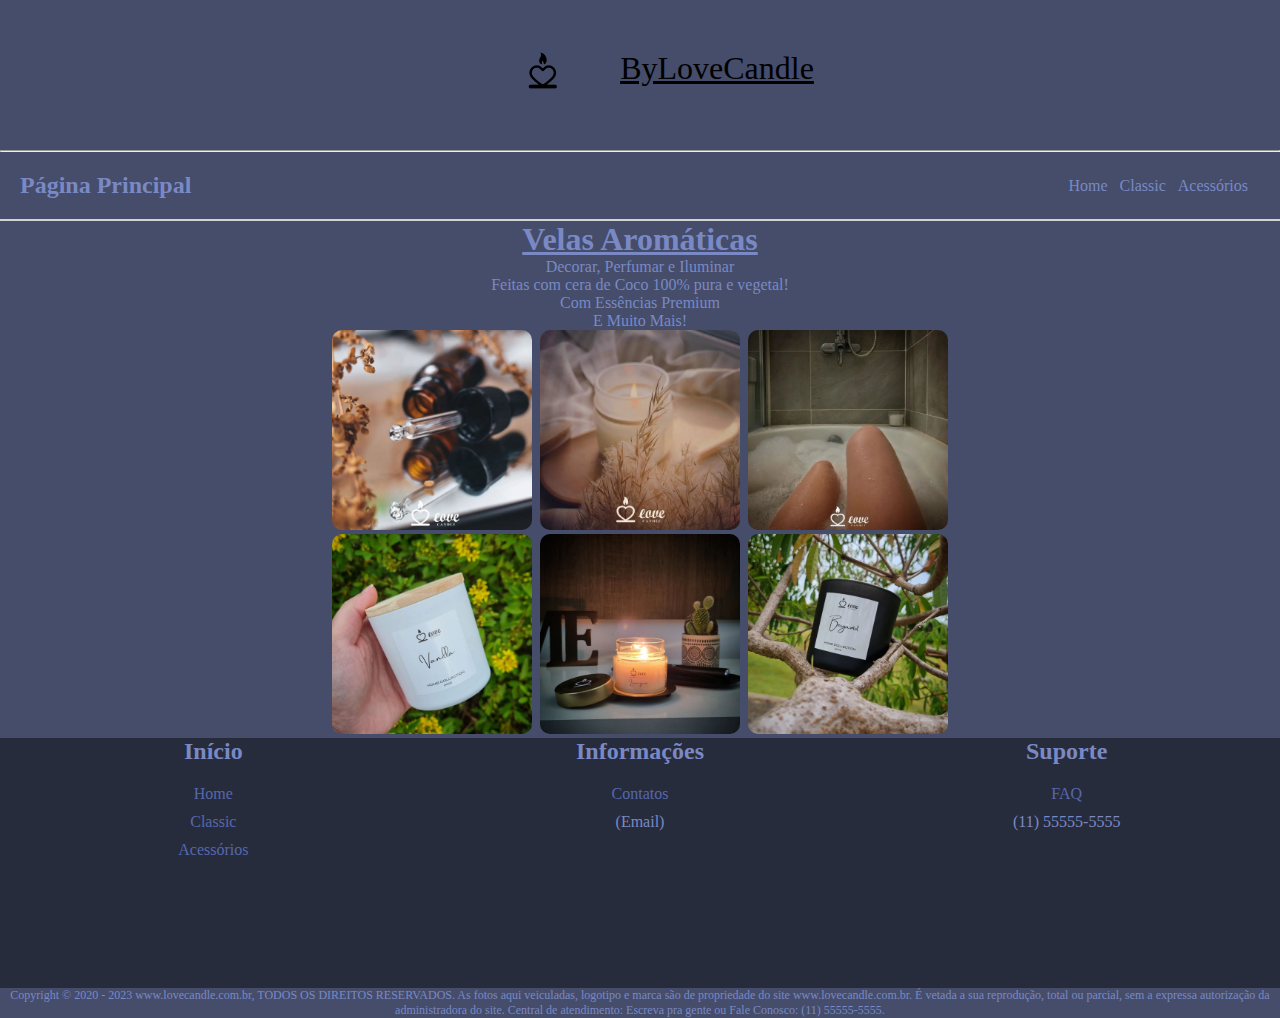
==== index.html @ 6e2681fb "first commit" ====
<!DOCTYPE html>
<html lang="pt-br">
<head>
    <meta charset="UTF-8">
    <meta http-equiv="X-UA-Compatible" content="IE=edge">
    <meta name="viewport" content="width=device-width, initial-scale=1.0">
    <title>LoveCandle - Página principal</title>
    <link rel="stylesheet" href="style.css">
</head>
<body> 
    <div class="logo">                
        <div class=logo><img src="./assets/logo.png" height="150" width="150" align=center>               
            <font face="dubai" color=black size=6> <u>ByLoveCandle</u></font></div>      
    </div>                                                                                                                                                  
    <hr>                                                                                  
    <nav>               <h2>Página Principal</h2>                     
        <ul>                         
            <li>                
            <a href="HomeCandle.html">Home</a>                
            </li>                         
            <li>                
            <a href="ClassicCandle.html">Classic</a>                
            </li>                         
            <li>                
            <a href="Acessorios.html">Acessórios</a>                
            </li>                     
        </ul>                
    </nav>              
    <article>
    <h1><u>Velas Aromáticas</u></h1>                                                                                                                      
        <p>                                                                                                                                                              
            <p>Decorar, Perfumar e Iluminar                                                                                                                                                                                         
                <br>Feitas com cera de Coco 100% pura e vegetal!                                                                                                                                                                                         
                <br>Com Essências Premium                                                                                                                                                                       
                <br> E Muito Mais!                 
            </p>                                                                   
    </article>                                                                                              
    <div id="ladoalado">                                                                                
        <img src="./assets/Fragrância.jpg" alt="Fragrancia Candle" height="200" width="200">&nbsp                                                                                
        <img src="./assets/trigo.png" alt="Fragrancia Candle 2" height="200" width="200">&nbsp                              
        <img src="./assets/Banheira.jpg"alt="Banheira" height="200" width="200">        
    </div>                                                                                                                                    
    <div id="ladoalado">                         
        <img src="assets/Vanilla.jpg" alt="Vanilla"height="200" width="200">&nbsp                                                                 
        <img src="./assets/Capim Limão.jpg" alt="LemonGrass" height="200" width="200">&nbsp                                                                 
        <img src="./assets/Bergamota.jpg" alt="Bergamota" height="200" width="200">                     
    </div>                         
    <p>        
    </p>                                                                                 
</body>                
<footer>                    
    <div class="boxs">           <h2>Início</h2>                        
        <ul>                            
            <li>                
            <a href="HomeCandle.html">Home</a>                
            </li>                            
            <li>                
            <a href="ClassicCandle.html">Classic</a>                
            </li>                            
            <li>                
            <a href="Acessorios.html">Acessórios</a>                
            </li>                        
        </ul>                    
    </div>                    
    <div class="boxs">           <h2>Informações</h2>                        
        <ul>                            
            <li>                
            <a href="FAQ.html">Contatos</a>                
            </li>                            
            <li>                
            (Email)              
            </li>                        
        </ul>                    
    </div>                    
    <div class="boxs">           <h2>Suporte</h2>                        
        <ul>                            
            <li>                
            <a href="FAQ.html">FAQ</a>                
            </li>                            
            <li>                
            (11) 55555-5555               
            </li>                        
        </ul>                    
    </div>                                                         
</footer>
<div class="CR">                                                   
    Copyright © 2020 - ­2023 www.lovecandle.com.br, TODOS OS DIREITOS RESERVADOS. As fotos aqui veiculadas, logotipo e marca são de propriedade do site www.lovecandle.com.br.
    É vetada a sua reprodução, total ou parcial, sem a expressa autorização da administradora do site.
    Central de atendimento: Escreva pra gente ou Fale Conosco: (11) 55555-5555.  
        </div>                                    
</html>
---- style.css ----
@media(max-width: 768px){
  :root {
    font-size: 14px;
  }
  }
  :root {
    font-size: 16px;
  }
  * {
    margin: 0;
    padding: 0;
    box-sizing: border-box;
  }

body {
    font-family: Dubai;
    text-align: center;
    color: #7a89c4;
    background-color: #454d6b;
    padding: 0;
    margin: 0;
    }
    
    nav {
    display: flex;
    justify-content: space-between;
    padding: 20px;
    border-bottom: 2px solid #d3d3d3;
    }
    
    nav ul {
    display: flex;
    list-style: none;
    align-items: center;
    }
    
    ul li {
    margin-right: 12px;
    }
    
    ul li a {
    color: #7a89c4;
    text-decoration: none;
    }
    ul li a:hover {
    color: #272c3d;
    transition: .3s;
    }
    h1 {
    font-size: 32px;
    }
    
    img {
    border: 0px ridge rgb(255,255,255);
    border-radius: 10px;
    }
    .logo img{
   border:none;
    } 
    footer {
    width:100%;
    min-height: 250px;
    background: #272c3d;
    display: flex;
    box-sizing: border-box;
    }
    
    footer .boxs {
    min-height: 150px;
    padding: 0px;
    margin: 0px;
    }
    
    footer .boxs:nth-child(4) {
    width: 400px;
    }
    
    .boxs h2 {
    margin-bottom:20px;
    color: #7a89c4;
    }
    
    .boxs h5 {
    color:#5568ad;
    text-align: center;
    
    }
    
    .boxs ul li {
    margin: 10px 0px;
    list-style: none;
    }
    
    .boxs ul li a {
    color: #5568ad;
    text-decoration: none;
    }
    
    .boxs ul li a:hover {
     color: #8494d1;
     }
     
    .boxs p {
    color: #5568ad;
    text-align: justify;
    font-size: 0.75rem;
    }

     footer .boxs {
     width: 100%;
     text-align: center;
     }
     footer .boxs:nth-child(4) {
     width: 100%
     }
   
   .botfot {
   background:#272c3d;
   text-align: center;
   }
   .botfot h3 {
   color: #8494d1;
   text-align:left;
   margin-left: 1em;
   padding-top: 1em;
   font-size: 30px;
   }
   .CR {
    font-size: 0.75rem;
    display: flex;
   }
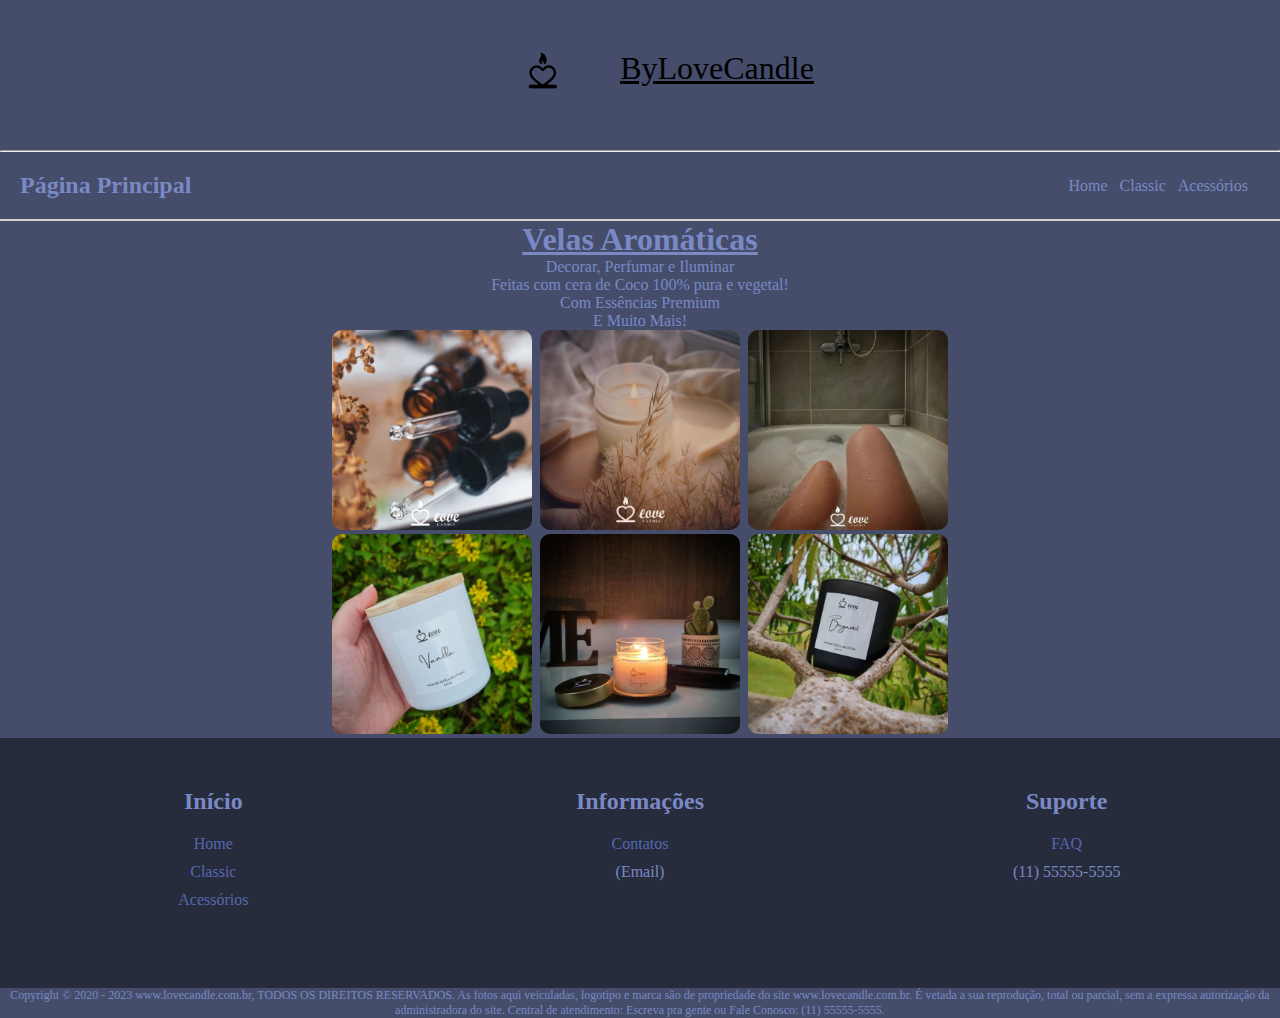
==== commit 97e13d9c: "test" ====
--- a/index.html
+++ b/index.html
@@ -10,8 +10,8 @@
 <body> 
     <div class="logo">                
         <div class=logo><img src="./assets/logo.png" height="150" width="150" align=center>               
-            <font face="dubai" color=black size=6> <u>ByLoveCandle</u></font></div>      
-    </div>                                                                                                                                                  
+            <font face="dubai" color=black size=6> <u>ByLoveCandle</u></font></div>
+        </div>                                                  
     <hr>                                                                                  
     <nav>               <h2>Página Principal</h2>                     
         <ul>                         
--- a/style.css
+++ b/style.css
@@ -17,8 +17,6 @@
     text-align: center;
     color: #7a89c4;
     background-color: #454d6b;
-    padding: 0;
-    margin: 0;
     }
     
     nav {
@@ -54,15 +52,16 @@
     border: 0px ridge rgb(255,255,255);
     border-radius: 10px;
     }
+    
     .logo img{
    border:none;
     } 
+
     footer {
     width:100%;
     min-height: 250px;
     background: #272c3d;
     display: flex;
-    box-sizing: border-box;
     }
     
     footer .boxs {
@@ -76,14 +75,9 @@
     }
     
     .boxs h2 {
+    margin-top: 50px;
     margin-bottom:20px;
     color: #7a89c4;
-    }
-    
-    .boxs h5 {
-    color:#5568ad;
-    text-align: center;
-    
     }
     
     .boxs ul li {
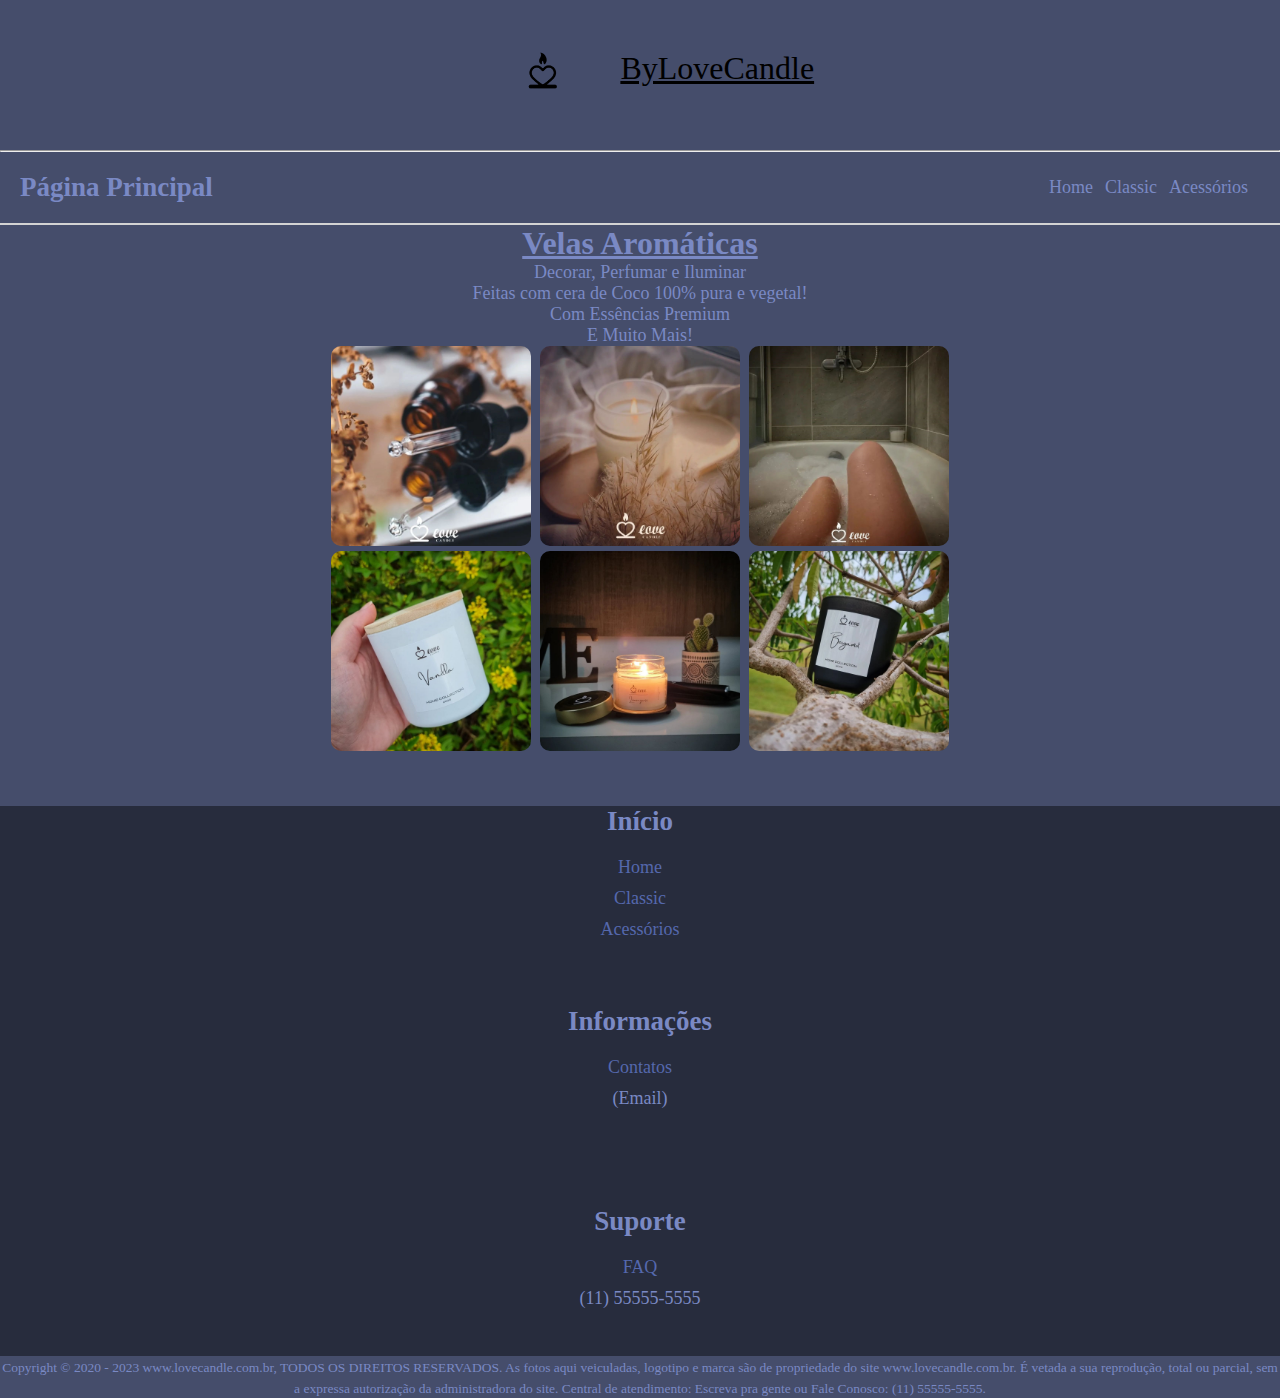
==== commit cc658e41: "sla commit" ====
--- a/index.html
+++ b/index.html
@@ -9,7 +9,7 @@
 </head>
 <body> 
     <div class="logo">                
-        <div class=logo><img src="./assets/logo.png" height="150" width="150" align=center>               
+        <div class="logo"><img src="./assets/logo.png" height="150" width="150" align=center>              
             <font face="dubai" color=black size=6> <u>ByLoveCandle</u></font></div>
         </div>                                                  
     <hr>                                                                                  
--- a/style.css
+++ b/style.css
@@ -1,17 +1,19 @@
 @media(max-width: 768px){
   :root {
-    font-size: 14px;
+    font-size: 16px;
   }
   }
   :root {
-    font-size: 16px;
+    font-size: 18px;
   }
   * {
     margin: 0;
     padding: 0;
     box-sizing: border-box;
   }
-
+@media screen and (max-width: 768px){
+  
+}
 body {
     font-family: Dubai;
     text-align: center;
@@ -52,7 +54,7 @@
     border: 0px ridge rgb(255,255,255);
     border-radius: 10px;
     }
-    
+
     .logo img{
    border:none;
     } 
@@ -61,7 +63,6 @@
     width:100%;
     min-height: 250px;
     background: #272c3d;
-    display: flex;
     }
     
     footer .boxs {
@@ -121,6 +122,6 @@
    }
    .CR {
     font-size: 0.75rem;
-    display: flex;
+    display: inline;
    }
    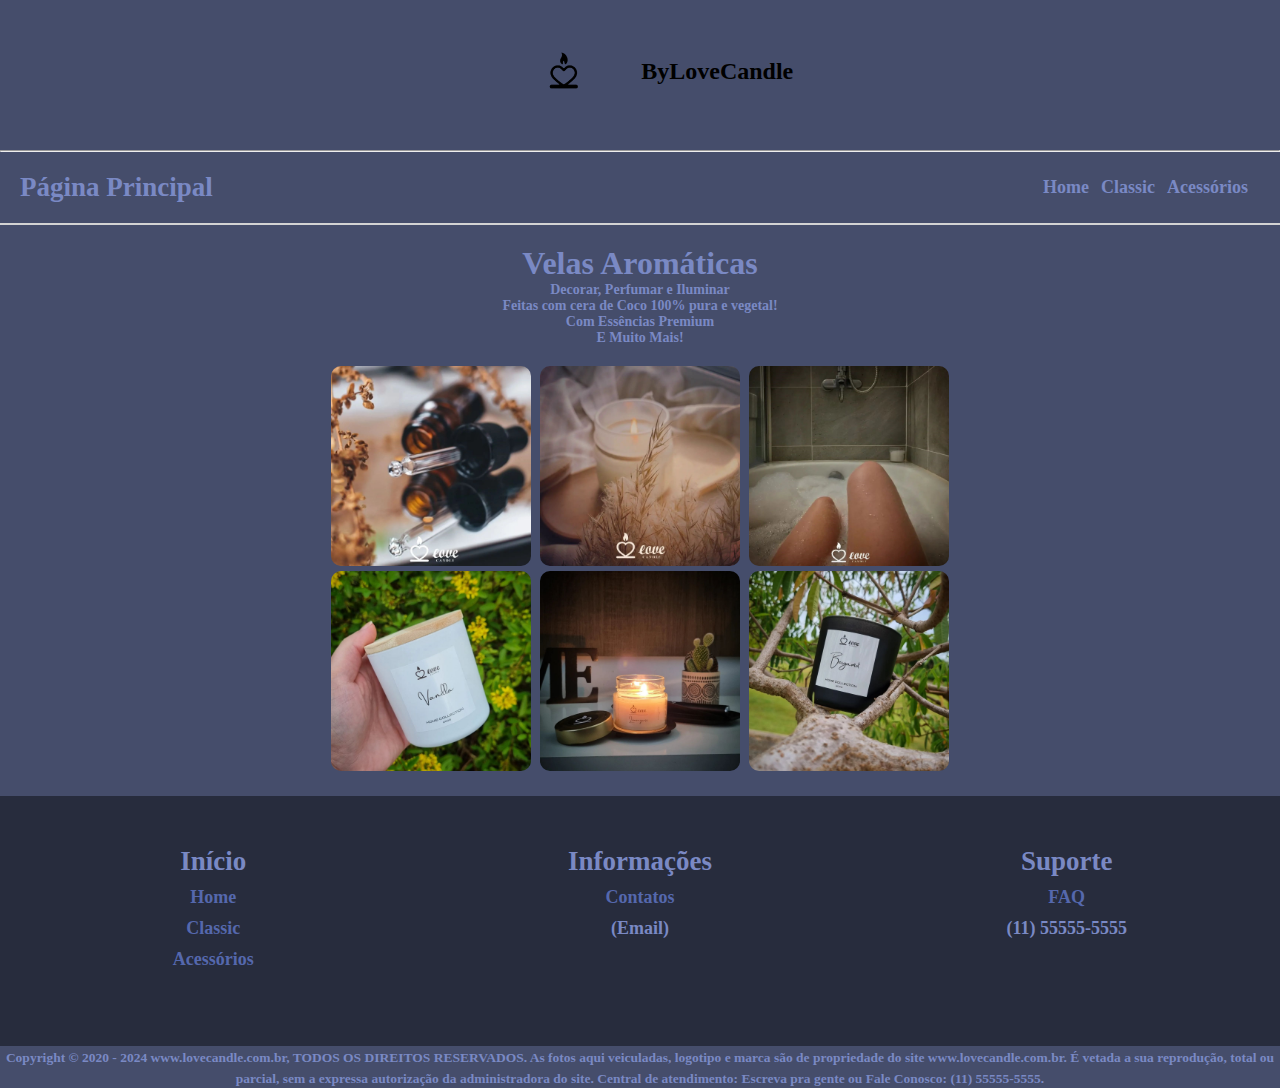
==== commit 4f621d7c: "lastest commit" ====
--- a/index.html
+++ b/index.html
@@ -1,91 +1,120 @@
 <!DOCTYPE html>
 <html lang="pt-br">
-<head>
-    <meta charset="UTF-8">
-    <meta http-equiv="X-UA-Compatible" content="IE=edge">
-    <meta name="viewport" content="width=device-width, initial-scale=1.0">
+  <head>
+    <meta charset="UTF-8" />
+    <meta http-equiv="X-UA-Compatible" content="IE=edge" />
+    <meta name="viewport" content="width=device-width, initial-scale=1.0" />
     <title>LoveCandle - Página principal</title>
-    <link rel="stylesheet" href="style.css">
-</head>
-<body> 
-    <div class="logo">                
-        <div class="logo"><img src="./assets/logo.png" height="150" width="150" align=center>              
-            <font face="dubai" color=black size=6> <u>ByLoveCandle</u></font></div>
-        </div>                                                  
-    <hr>                                                                                  
-    <nav>               <h2>Página Principal</h2>                     
-        <ul>                         
-            <li>                
-            <a href="HomeCandle.html">Home</a>                
-            </li>                         
-            <li>                
-            <a href="ClassicCandle.html">Classic</a>                
-            </li>                         
-            <li>                
-            <a href="Acessorios.html">Acessórios</a>                
-            </li>                     
-        </ul>                
-    </nav>              
-    <article>
-    <h1><u>Velas Aromáticas</u></h1>                                                                                                                      
-        <p>                                                                                                                                                              
-            <p>Decorar, Perfumar e Iluminar                                                                                                                                                                                         
-                <br>Feitas com cera de Coco 100% pura e vegetal!                                                                                                                                                                                         
-                <br>Com Essências Premium                                                                                                                                                                       
-                <br> E Muito Mais!                 
-            </p>                                                                   
-    </article>                                                                                              
-    <div id="ladoalado">                                                                                
-        <img src="./assets/Fragrância.jpg" alt="Fragrancia Candle" height="200" width="200">&nbsp                                                                                
-        <img src="./assets/trigo.png" alt="Fragrancia Candle 2" height="200" width="200">&nbsp                              
-        <img src="./assets/Banheira.jpg"alt="Banheira" height="200" width="200">        
-    </div>                                                                                                                                    
-    <div id="ladoalado">                         
-        <img src="assets/Vanilla.jpg" alt="Vanilla"height="200" width="200">&nbsp                                                                 
-        <img src="./assets/Capim Limão.jpg" alt="LemonGrass" height="200" width="200">&nbsp                                                                 
-        <img src="./assets/Bergamota.jpg" alt="Bergamota" height="200" width="200">                     
-    </div>                         
-    <p>        
-    </p>                                                                                 
-</body>                
-<footer>                    
-    <div class="boxs">           <h2>Início</h2>                        
-        <ul>                            
-            <li>                
-            <a href="HomeCandle.html">Home</a>                
-            </li>                            
-            <li>                
-            <a href="ClassicCandle.html">Classic</a>                
-            </li>                            
-            <li>                
-            <a href="Acessorios.html">Acessórios</a>                
-            </li>                        
-        </ul>                    
-    </div>                    
-    <div class="boxs">           <h2>Informações</h2>                        
-        <ul>                            
-            <li>                
-            <a href="FAQ.html">Contatos</a>                
-            </li>                            
-            <li>                
-            (Email)              
-            </li>                        
-        </ul>                    
-    </div>                    
-    <div class="boxs">           <h2>Suporte</h2>                        
-        <ul>                            
-            <li>                
-            <a href="FAQ.html">FAQ</a>                
-            </li>                            
-            <li>                
-            (11) 55555-5555               
-            </li>                        
-        </ul>                    
-    </div>                                                         
-</footer>
-<div class="CR">                                                   
-    Copyright © 2020 - ­2023 www.lovecandle.com.br, TODOS OS DIREITOS RESERVADOS. As fotos aqui veiculadas, logotipo e marca são de propriedade do site www.lovecandle.com.br.
-    É vetada a sua reprodução, total ou parcial, sem a expressa autorização da administradora do site.
-    Central de atendimento: Escreva pra gente ou Fale Conosco: (11) 55555-5555.  
-        </div>                                    
-</html>+    <link rel="stylesheet" href="style.css" />
+  </head>
+  <body>
+      <div class="logo">
+        <img src="./assets/logo.png" height="150" width="150" align="center" />
+        <u>ByLoveCandle</u>
+      </div>
+    <hr />
+    <nav>
+      <h2>Página Principal</h2>
+      <ul>
+        <li>
+          <a href="HomeCandle.html">Home</a>
+        </li>
+        <li>
+          <a href="ClassicCandle.html">Classic</a>
+        </li>
+        <li>
+          <a href="Acessorios.html">Acessórios</a>
+        </li>
+      </ul>
+    </nav>
+    <article class= "velas">
+      <h1><u>Velas Aromáticas</u></h1>
+      <p>
+        Decorar, Perfumar e Iluminar <br />Feitas com cera de Coco 100% pura e
+        vegetal! <br />Com Essências Premium <br />
+        E Muito Mais!
+      </p>
+    </article>
+    <div id="ladoalado">
+      <img
+        src="./assets/Fragrância.jpg"
+        alt="Fragrancia Candle"
+        height="200"
+        width="200"
+      />&nbsp
+      <img
+        src="./assets/trigo.png"
+        alt="Fragrancia Candle 2"
+        height="200"
+        width="200"
+      />&nbsp
+      <img
+        src="./assets/Banheira.jpg"
+        alt="Banheira"
+        height="200"
+        width="200"
+      />
+    </div>
+    <div id="ladoalado1">
+      <img
+        src="assets/Vanilla.jpg"
+        alt="Vanilla"
+        height="200"
+        width="200"
+      />&nbsp
+      <img
+        src="./assets/Capim Limão.jpg"
+        alt="LemonGrass"
+        height="200"
+        width="200"
+      />&nbsp
+      <img
+        src="./assets/Bergamota.jpg"
+        alt="Bergamota"
+        height="200"
+        width="200"
+      />
+    </div>
+  </body>
+  <footer>
+    <div class="boxs">
+      <h2>Início</h2>
+      <ul>
+        <li>
+          <a href="HomeCandle.html">Home</a>
+        </li>
+        <li>
+          <a href="ClassicCandle.html">Classic</a>
+        </li>
+        <li>
+          <a href="Acessorios.html">Acessórios</a>
+        </li>
+      </ul>
+    </div>
+    <div class="boxs">
+      <h2>Informações</h2>
+      <ul>
+        <li>
+          <a href="FAQ.html">Contatos</a>
+        </li>
+        <li>(Email)</li>
+      </ul>
+    </div>
+    <div class="boxs">
+      <h2>Suporte</h2>
+      <ul>
+        <li>
+          <a href="FAQ.html">FAQ</a>
+        </li>
+        <li>(11) 55555-5555</li>
+      </ul>
+    </div>
+  </footer>
+  <div class="CR">
+    Copyright © 2020 - ­2024 www.lovecandle.com.br, TODOS OS DIREITOS
+    RESERVADOS. As fotos aqui veiculadas, logotipo e marca são de propriedade do
+    site www.lovecandle.com.br. É vetada a sua reprodução, total ou parcial, sem
+    a expressa autorização da administradora do site. Central de atendimento:
+    Escreva pra gente ou Fale Conosco: (11) 55555-5555.
+  </div>
+</html>
--- a/style.css
+++ b/style.css
@@ -1,127 +1,175 @@
-@media(max-width: 768px){
-  :root {
+:root {
+  font-size: 18px;
+}
+
+* {
+  margin: 0;
+  padding: 0;
+  box-sizing: border-box;
+  text-decoration: none;
+  font-weight: bolder;
+}
+
+body {
+  font-family: Dubai;
+  text-align: center;
+  color: #7a89c4;
+  background-color: #454d6b;
+}
+.velas {
+  display: flex;
+  flex-direction: column;
+  justify-content: center;
+  align-items: center;
+  font-size: 14px;
+  padding: 20px;
+}
+nav {
+  display: flex;
+  justify-content: space-between;
+  padding: 20px;
+  border-bottom: 2px solid #d3d3d3;
+}
+section h1 {
+  margin: 1em;
+}
+nav ul {
+  display: flex;
+  list-style: none;
+  align-items: center;
+}
+
+ul li {
+  margin-right: 12px;
+}
+
+ul li a {
+  color: #7a89c4;
+  text-decoration: none;
+}
+ul li a:hover {
+  color: #272c3d;
+  transition: 0.3s;
+}
+h1 {
+  font-size: 32px;
+}
+
+img {
+  border: 0px ridge rgb(255, 255, 255);
+  border-radius: 10px;
+}
+
+#ladoalado1 {
+  padding-bottom: 20px;
+}
+.logo img {
+  border: none;
+}
+.logo u {
+  display: inline-flex;
+  font-size: 24px;
+  color: black;
+  font-family: Dubai;
+  text-decoration: none;
+  font-weight: bolder;
+}
+
+footer {
+  display: flex;
+  flex-wrap: nowrap;
+  width: 100%;
+  min-height: 250px;
+  background: #272c3d;
+  padding: 50px 0 0 0;
+}
+
+footer .boxs {
+  min-height: 150px;
+  padding: 0;
+  margin: 0;
+  width: 100%;
+  text-align: center;
+}
+
+.boxs h2 {
+  color: #7a89c4;
+}
+
+.boxs ul li {
+  margin: 10px 0px;
+  list-style: none;
+}
+
+.boxs ul li a {
+  color: #5568ad;
+  text-decoration: none;
+}
+
+.boxs ul li a:hover {
+  color: #8494d1;
+}
+
+.boxs p {
+  color: #5568ad;
+  text-align: justify;
+  font-size: 0.75rem;
+}
+
+.botfot {
+  background: #272c3d;
+  text-align: center;
+}
+.botfot h3 {
+  text-align: left;
+  color: #8494d1;
+  margin-left: 1em;
+  padding-top: 1em;
+  font-size: 30px;
+}
+.CR {
+  font-size: 0.75rem;
+  display: inline;
+}
+
+/*FAQS*/
+.faq_question {
+    margin: 1em;
+    padding: 0px 0px 5px 0px;
+    display: inline-block;
+    cursor: pointer;
+    font-weight: bold;
+    color:#7a89c4;
+    font-size: 18px;
+}
+ 
+.faq_answer_container {
+    height: 0px;
+    overflow: hidden;
+    padding: 0px;
+    margin-bottom: 1.2rem;
+    color:#272c3d;
     font-size: 16px;
-  }
-  }
+}
+@media screen and (min-width: 320px) and (max-width: 425px) {
   :root {
     font-size: 18px;
   }
-  * {
-    margin: 0;
-    padding: 0;
-    box-sizing: border-box;
-  }
-@media screen and (max-width: 768px){
-  
-}
-body {
-    font-family: Dubai;
-    text-align: center;
-    color: #7a89c4;
-    background-color: #454d6b;
-    }
-    
-    nav {
+  nav {
     display: flex;
-    justify-content: space-between;
     padding: 20px;
     border-bottom: 2px solid #d3d3d3;
-    }
-    
-    nav ul {
+    justify-content: center;
+  }
+  nav h2 {
+    display: none;
+  }
+  footer {
     display: flex;
-    list-style: none;
-    align-items: center;
-    }
-    
-    ul li {
-    margin-right: 12px;
-    }
-    
-    ul li a {
-    color: #7a89c4;
-    text-decoration: none;
-    }
-    ul li a:hover {
-    color: #272c3d;
-    transition: .3s;
-    }
-    h1 {
-    font-size: 32px;
-    }
-    
-    img {
-    border: 0px ridge rgb(255,255,255);
-    border-radius: 10px;
-    }
-
-    .logo img{
-   border:none;
-    } 
-
-    footer {
-    width:100%;
+    flex-wrap: wrap;
+    width: 100%;
     min-height: 250px;
     background: #272c3d;
-    }
-    
-    footer .boxs {
-    min-height: 150px;
-    padding: 0px;
-    margin: 0px;
-    }
-    
-    footer .boxs:nth-child(4) {
-    width: 400px;
-    }
-    
-    .boxs h2 {
-    margin-top: 50px;
-    margin-bottom:20px;
-    color: #7a89c4;
-    }
-    
-    .boxs ul li {
-    margin: 10px 0px;
-    list-style: none;
-    }
-    
-    .boxs ul li a {
-    color: #5568ad;
-    text-decoration: none;
-    }
-    
-    .boxs ul li a:hover {
-     color: #8494d1;
-     }
-     
-    .boxs p {
-    color: #5568ad;
-    text-align: justify;
-    font-size: 0.75rem;
-    }
-
-     footer .boxs {
-     width: 100%;
-     text-align: center;
-     }
-     footer .boxs:nth-child(4) {
-     width: 100%
-     }
-   
-   .botfot {
-   background:#272c3d;
-   text-align: center;
-   }
-   .botfot h3 {
-   color: #8494d1;
-   text-align:left;
-   margin-left: 1em;
-   padding-top: 1em;
-   font-size: 30px;
-   }
-   .CR {
-    font-size: 0.75rem;
-    display: inline;
-   }
-   +    padding: 25px 0 0 0;
+  }
+}
